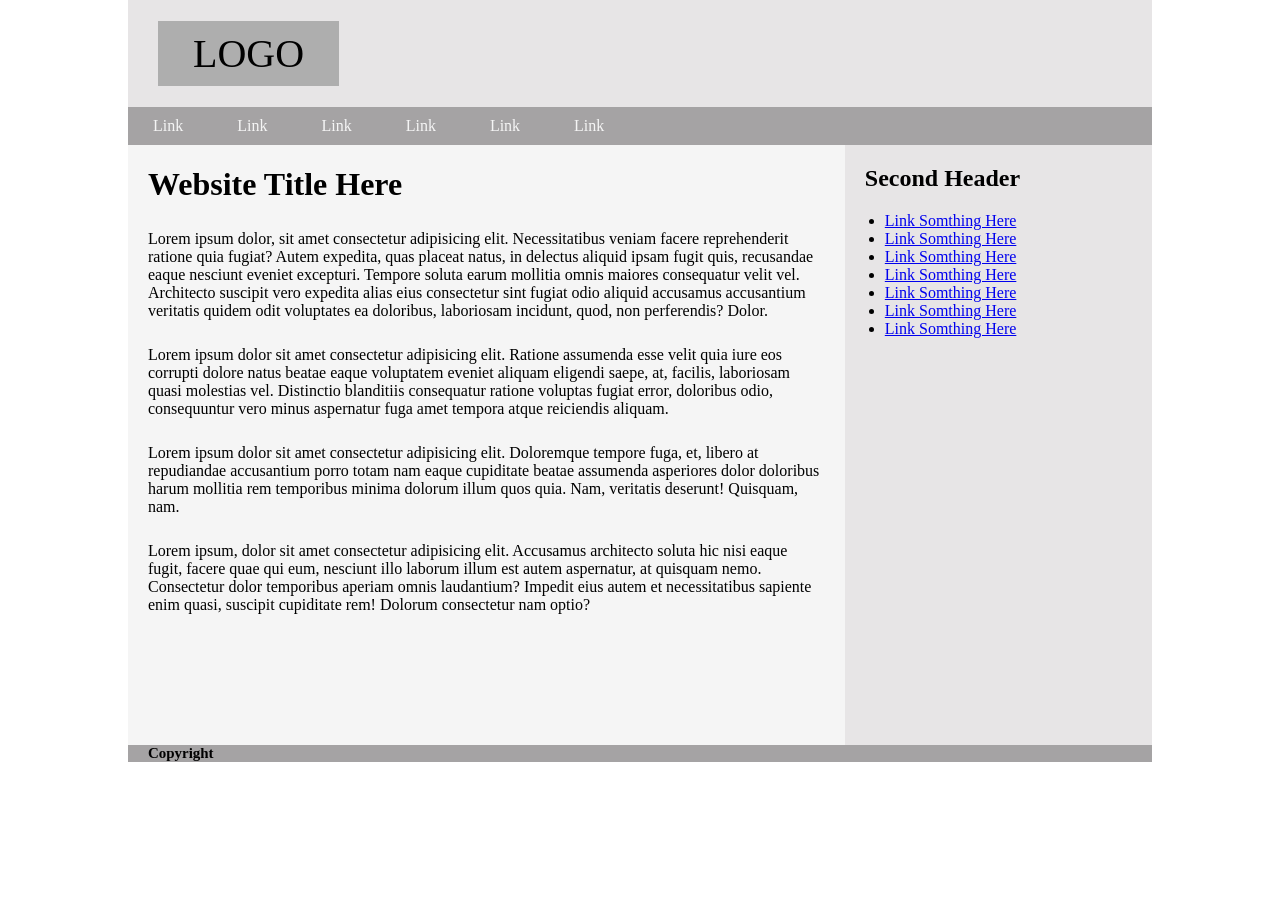
==== project1.html @ 47de9240 "project 1 complete, project 2 HTML complete" ====
<!DOCTYPE html>
<html>
<head>
	<title></title>
	<link rel="stylesheet" href="css/main.css">
	<meta charset="utf-8">
    <title></title>
    <meta name="viewport" content="width=device-width, initial-scale=1.0">
	
</head>
<body>
	<div class="wrapper">

		<div class="header">
			<span class="logo">
				LOGO
			</span>
		</div>

		<div class="nav">
			<ul>
				<li><a href="#">Link</a></li>
				<li><a href="#">Link</a></li>
				<li><a href="#">Link</a></li>
				<li><a href="#">Link</a></li>
				<li><a href="#">Link</a></li>
				<li><a href="#">Link</a></li>
			</ul>
		</div>

		<div class="main">
			<h1>
				Website Title Here
			</h1>
			<p>
				Lorem ipsum dolor, sit amet consectetur adipisicing elit. Necessitatibus veniam facere reprehenderit ratione quia fugiat? Autem expedita, quas placeat natus, in delectus aliquid ipsam fugit quis, recusandae eaque nesciunt eveniet excepturi. Tempore soluta earum mollitia omnis maiores consequatur velit vel. Architecto suscipit vero expedita alias eius consectetur sint fugiat odio aliquid accusamus accusantium veritatis quidem odit voluptates ea doloribus, laboriosam incidunt, quod, non perferendis? Dolor.
			</p>
			<p>
				Lorem ipsum dolor sit amet consectetur adipisicing elit. Ratione assumenda esse velit quia iure eos corrupti dolore natus beatae eaque voluptatem eveniet aliquam eligendi saepe, at, facilis, laboriosam quasi molestias vel. Distinctio blanditiis consequatur ratione voluptas fugiat error, doloribus odio, consequuntur vero minus aspernatur fuga amet tempora atque reiciendis aliquam.
			</p>
			<p>
				Lorem ipsum dolor sit amet consectetur adipisicing elit. Doloremque tempore fuga, et, libero at repudiandae accusantium porro totam nam eaque cupiditate beatae assumenda asperiores dolor doloribus harum mollitia rem temporibus minima dolorum illum quos quia. Nam, veritatis deserunt! Quisquam, nam.
			</p>
			<p>
				Lorem ipsum, dolor sit amet consectetur adipisicing elit. Accusamus architecto soluta hic nisi eaque fugit, facere quae qui eum, nesciunt illo laborum illum est autem aspernatur, at quisquam nemo. Consectetur dolor temporibus aperiam omnis laudantium? Impedit eius autem et necessitatibus sapiente enim quasi, suscipit cupiditate rem! Dolorum consectetur nam optio?
			</p>
		</div>

		<div class="side">
			<h2>
				Second Header
			</h2>
			<ul>
				<li><a href="#">Link Somthing Here</a></li>
				<li><a href="#">Link Somthing Here</a></li>
				<li><a href="#">Link Somthing Here</a></li>
				<li><a href="#">Link Somthing Here</a></li>
				<li><a href="#">Link Somthing Here</a></li>
				<li><a href="#">Link Somthing Here</a></li>
				<li><a href="#">Link Somthing Here</a></li>
			</ul>
		</div>

		<div class="footer">
			<h5>
				Copyright
			</h5>
		</div>
	</div>
</body>
</html>
---- css/main.css ----
body {
    margin: 0;
    padding: 0;
}

.wrapper {
    background-color: whitesmoke;
    
    margin: auto;
    /* 
        By setting the the rule 'margin: 0 auto;' we are telling the div to have a margin for the top and bottom of 0. The second rule 'auto' tells our div to center itself horizontally.
    */

    width: 80%;
    /*
        By setting the rule 'width: %80; we are telling the div to only take 80% of the space available to it.
    */

    /*                     FINAL NOTE

         Our 'wrapper' was created by giving it a light grey background color.
         Then we set its margin to auto which in turn would let it take up all of its given space horizontally.
         Finally we gave our wrapper a width of 80% this when combined with margin auto, centers our wrapper div and gives it a equal spacing on both side this coming from remaining 20%.
    */
}

.header {
    background-color: #E7E5E6;
    padding: 30px;
}

.logo {
    background-color: #AEAEAE;
    color: black;
    padding: 10px 35px;
    font-size: 40px;
}
.nav {
    background-color: #A5A3A4;
}

.nav ul {
    margin: 0;
    padding-left: 0;
}

.nav li {
    display: inline-block;
    /*
        By setting the rule 'display: inline-block;' our links sit next to each other, effectively creating a navigation bar.
    */
    padding: 10px 25px;
}

.nav a {
    text-decoration: none;
    color: whitesmoke;
}

.main {
    width: 70%;
    min-height: 600px;
    /*
        By setting the rule min-height: 600px; our element has space vertically. If our element doesnt take all of that space, the empty space still remains. if our element takes more space then given, the rule becomes invalid. 
    */
    float: left;
    background-color: whitesmoke;
}

.main h1 {
    padding-left: 20px;
}

.main p {
    padding: 5px 20px;
}

.side {
    background-color: #E7E5E6;
    min-height: 600px;
    /*
        By setting the rule min-height: 600px; our element has space vertically. If our element doesnt take all of that space, the empty space still remains. if our element takes more space then given, the rule becomes invalid. 
    */
    float: left;
    /*
        Why float left and not right?
    */
    width: 30%;
}

.side h2 {
    padding-left: 20px;
}

.footer {
    background-color: #A5A3A4;
    clear: left;
    font-size: 18px;
}

.footer h5 {
    margin: 0;
    padding-left: 20px;
}
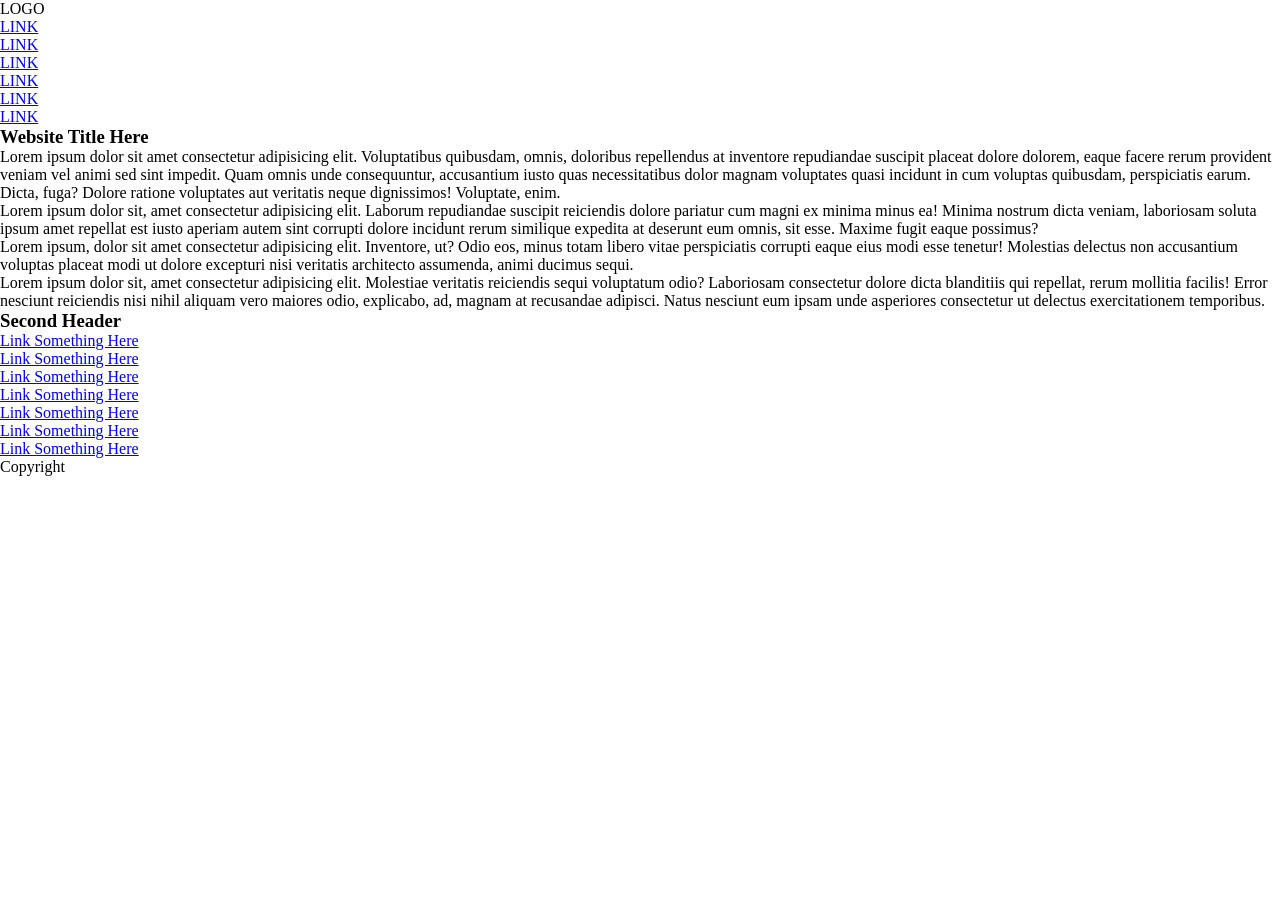
==== commit f575370a: "project 1 HTML complete" ====
--- a/project1.html
+++ b/project1.html
@@ -1,71 +1,138 @@
-<!DOCTYPE html>
-<html>
+<html lang="en">
 <head>
-	<title></title>
-	<link rel="stylesheet" href="css/main.css">
-	<meta charset="utf-8">
-    <title></title>
-    <meta name="viewport" content="width=device-width, initial-scale=1.0">
-	
+    <meta charset="UTF-8"> 
+    <title>Document</title>
+    <link rel="stylesheet" href="css/project1.css">
 </head>
 <body>
-	<div class="wrapper">
+    <div class="wrapper">
+        <div class="header">
 
-		<div class="header">
-			<span class="logo">
-				LOGO
-			</span>
-		</div>
+            <span class="logo">
+                LOGO
+            </span>
 
-		<div class="nav">
-			<ul>
-				<li><a href="#">Link</a></li>
-				<li><a href="#">Link</a></li>
-				<li><a href="#">Link</a></li>
-				<li><a href="#">Link</a></li>
-				<li><a href="#">Link</a></li>
-				<li><a href="#">Link</a></li>
-			</ul>
-		</div>
+        </div>
+        <!-- HEADER END -->
 
-		<div class="main">
-			<h1>
-				Website Title Here
-			</h1>
-			<p>
-				Lorem ipsum dolor, sit amet consectetur adipisicing elit. Necessitatibus veniam facere reprehenderit ratione quia fugiat? Autem expedita, quas placeat natus, in delectus aliquid ipsam fugit quis, recusandae eaque nesciunt eveniet excepturi. Tempore soluta earum mollitia omnis maiores consequatur velit vel. Architecto suscipit vero expedita alias eius consectetur sint fugiat odio aliquid accusamus accusantium veritatis quidem odit voluptates ea doloribus, laboriosam incidunt, quod, non perferendis? Dolor.
-			</p>
-			<p>
-				Lorem ipsum dolor sit amet consectetur adipisicing elit. Ratione assumenda esse velit quia iure eos corrupti dolore natus beatae eaque voluptatem eveniet aliquam eligendi saepe, at, facilis, laboriosam quasi molestias vel. Distinctio blanditiis consequatur ratione voluptas fugiat error, doloribus odio, consequuntur vero minus aspernatur fuga amet tempora atque reiciendis aliquam.
-			</p>
-			<p>
-				Lorem ipsum dolor sit amet consectetur adipisicing elit. Doloremque tempore fuga, et, libero at repudiandae accusantium porro totam nam eaque cupiditate beatae assumenda asperiores dolor doloribus harum mollitia rem temporibus minima dolorum illum quos quia. Nam, veritatis deserunt! Quisquam, nam.
-			</p>
-			<p>
-				Lorem ipsum, dolor sit amet consectetur adipisicing elit. Accusamus architecto soluta hic nisi eaque fugit, facere quae qui eum, nesciunt illo laborum illum est autem aspernatur, at quisquam nemo. Consectetur dolor temporibus aperiam omnis laudantium? Impedit eius autem et necessitatibus sapiente enim quasi, suscipit cupiditate rem! Dolorum consectetur nam optio?
-			</p>
-		</div>
+        <!-- NAVIGATION START -->
+        <div class="nav">
 
-		<div class="side">
-			<h2>
-				Second Header
-			</h2>
-			<ul>
-				<li><a href="#">Link Somthing Here</a></li>
-				<li><a href="#">Link Somthing Here</a></li>
-				<li><a href="#">Link Somthing Here</a></li>
-				<li><a href="#">Link Somthing Here</a></li>
-				<li><a href="#">Link Somthing Here</a></li>
-				<li><a href="#">Link Somthing Here</a></li>
-				<li><a href="#">Link Somthing Here</a></li>
-			</ul>
-		</div>
+            <ul>
 
-		<div class="footer">
-			<h5>
-				Copyright
-			</h5>
-		</div>
-	</div>
+                <li>
+                    <a href="#">LINK</a>
+                </li>
+
+                <li>
+                    <a href="#">LINK</a>
+                </li>
+
+                <li>
+                    <a href="#">LINK</a>
+                </li>
+
+                <li>
+                    <a href="#">LINK</a>
+                </li>
+
+                <li>
+                    <a href="#">LINK</a>
+                </li>
+
+                <li>
+                    <a href="#">LINK</a>
+                </li>
+                
+            </ul>
+
+        </div>
+        <!-- NAVIGATION END -->
+        
+        <!-- MAIN START -->
+        <div class="main">
+
+            <h3>
+                Website Title Here
+            </h3>
+
+            <p>
+                Lorem ipsum dolor sit amet consectetur adipisicing elit. Voluptatibus quibusdam, omnis, doloribus repellendus at inventore repudiandae suscipit placeat dolore dolorem, eaque facere rerum provident veniam vel animi sed sint impedit. Quam omnis unde consequuntur, accusantium iusto quas necessitatibus dolor magnam voluptates quasi incidunt in cum voluptas quibusdam, perspiciatis earum. Dicta, fuga? Dolore ratione voluptates aut veritatis neque dignissimos! Voluptate, enim.
+            </p>
+
+            <p>
+                Lorem ipsum dolor sit, amet consectetur adipisicing elit. Laborum repudiandae suscipit reiciendis dolore pariatur cum magni ex minima minus ea! Minima nostrum dicta veniam, laboriosam soluta ipsum amet repellat est iusto aperiam autem sint corrupti dolore incidunt rerum similique expedita at deserunt eum omnis, sit esse. Maxime fugit eaque possimus?
+            </p>
+
+            <p>
+                Lorem ipsum, dolor sit amet consectetur adipisicing elit. Inventore, ut? Odio eos, minus totam libero vitae perspiciatis corrupti eaque eius modi esse tenetur! Molestias delectus non accusantium voluptas placeat modi ut dolore excepturi nisi veritatis architecto assumenda, animi ducimus sequi.
+            </p>
+
+            <p>
+                Lorem ipsum dolor sit, amet consectetur adipisicing elit. Molestiae veritatis reiciendis sequi voluptatum odio? Laboriosam consectetur dolore dicta blanditiis qui repellat, rerum mollitia facilis! Error nesciunt reiciendis nisi nihil aliquam vero maiores odio, explicabo, ad, magnam at recusandae adipisci. Natus nesciunt eum ipsam unde asperiores consectetur ut delectus exercitationem temporibus.
+            </p>
+        </div>
+        <!-- MAIN END -->
+
+        <!-- SIDE START -->
+        <div class="side">
+
+            <h3>
+                Second Header
+            </h3>
+
+            <ul>
+
+                <li>
+                    <a href="#">
+                        Link Something Here
+                    </a>
+                </li>
+                <li>
+                    <a href="#">
+                        Link Something Here
+                    </a>
+                </li>
+                <li>
+                    <a href="#">
+                        Link Something Here
+                    </a>
+                </li>
+                <li>
+                    <a href="#">
+                        Link Something Here
+                    </a>
+                </li>
+                <li>
+                    <a href="#">
+                        Link Something Here
+                    </a>
+                </li>
+                <li>
+                    <a href="#">
+                        Link Something Here
+                    </a>
+                </li>
+                <li>
+                    <a href="#">
+                        Link Something Here
+                    </a>
+                </li>
+
+            </ul>
+
+        </div>
+        <!-- SIDE ENDING -->
+
+        <div class="footer">
+
+            <p>
+
+                Copyright
+            </p>
+
+        </div>
+        
+    </div>
 </body>
 </html>
--- a/css/project1.css
+++ b/css/project1.css
@@ -0,0 +1,5 @@
+* {
+    margin: 0;
+    padding: 0;
+}
+
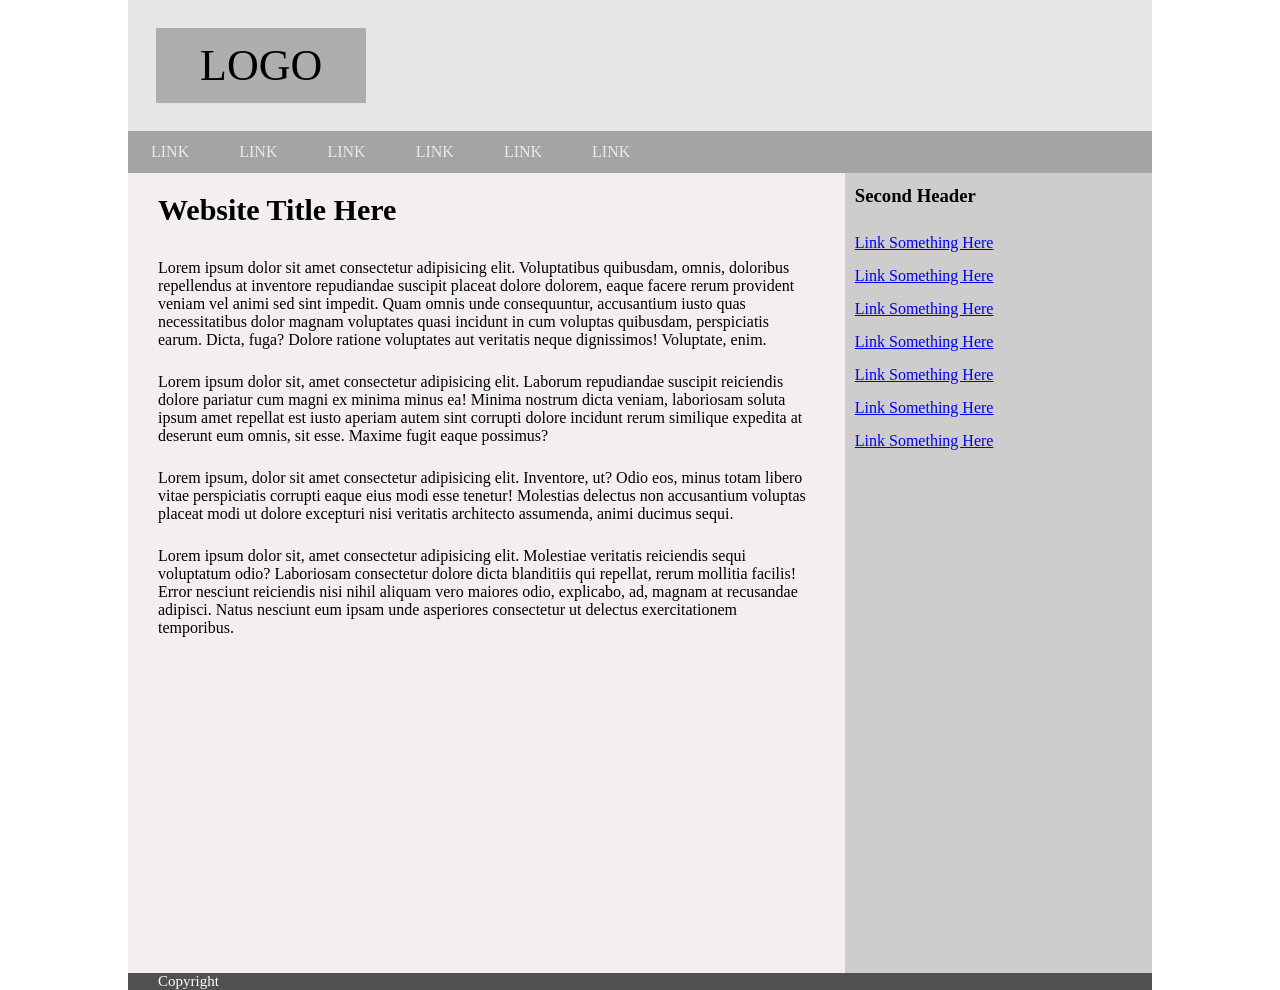
==== commit f0455c25: "Project 1 CSS complete, Project 1 Complete. Project 2 HTML Complete" ====
--- a/project1.html
+++ b/project1.html
@@ -6,6 +6,8 @@
 </head>
 <body>
     <div class="wrapper">
+
+        <!-- HEADER START -->
         <div class="header">
 
             <span class="logo">
--- a/css/project1.css
+++ b/css/project1.css
@@ -3,3 +3,117 @@
     padding: 0;
 }
 
+.wrapper {
+    margin: 0 auto;
+    width: 80%;
+}
+
+/* HEADER START */
+
+.header {
+    background-color: #E7E5E6;
+    padding: 28px;
+}
+
+.header .logo {
+    font-size: 44px;
+    background-color: #AEAEAE;
+    padding: 12px 44px;
+    display: inline-block;
+
+    /* 
+        NOTES:
+        We use inline block because it allows us to manipulate the width and the height of the elemenet, also the the top and bottom margins/paddings are respected.
+    */
+}
+
+/* HEADER END */
+
+
+/* NAVIGATION START */
+
+.nav {
+    background-color: #A5A3A4;
+}
+.nav ul {
+    margin: 0;
+    padding-left: 0;
+    list-style-type: none;
+    
+}
+
+.nav li {
+    display: inline-block;
+    padding: 12px 23px;
+    
+    /*
+        NOTES: 
+        we use 'display:inline-block' to create a navigation bar.
+        I believe if you use this specifically with the <li>element it creates a horizontal nvabar, if 'display:block' is used the nav bar would be horizontal. 
+    */
+}
+
+.nav li a {
+    text-decoration: none;
+    color: #E8E8F0;
+}
+
+/* NAVIGATION END */
+
+/* MAIN START */
+
+.main {
+    background-color: #F3EFF0;
+    width: 70%;
+    height: 800px;
+    float: left;
+}
+
+.main h3 {
+    padding: 20px 30px;
+    font-size: 30px;
+}
+
+.main p {
+    padding: 12px 30px;
+    font-size: 16px;
+}
+
+/* MAIN END */
+
+/* SIDE START */
+
+.side {
+    background-color: #CECCCD;
+    height: 800px;
+    float: left;
+    width: 30%;
+
+    /*
+        Have no idea why we are using 'float:left'.
+    */
+}
+.side h3 { 
+    padding: 12px 10px;
+}
+
+.side ul {
+    padding: 0;
+    margin: 0;
+    list-style-type: none;
+}
+.side li {
+    padding-top: 15px;
+    padding-left: 10px;
+} 
+
+/* SIDE END */
+
+/* FOOTER START */
+
+.footer{
+    background-color: #514F50;
+    color: white;
+    padding-left: 30px;
+    font-size: 15px;
+}
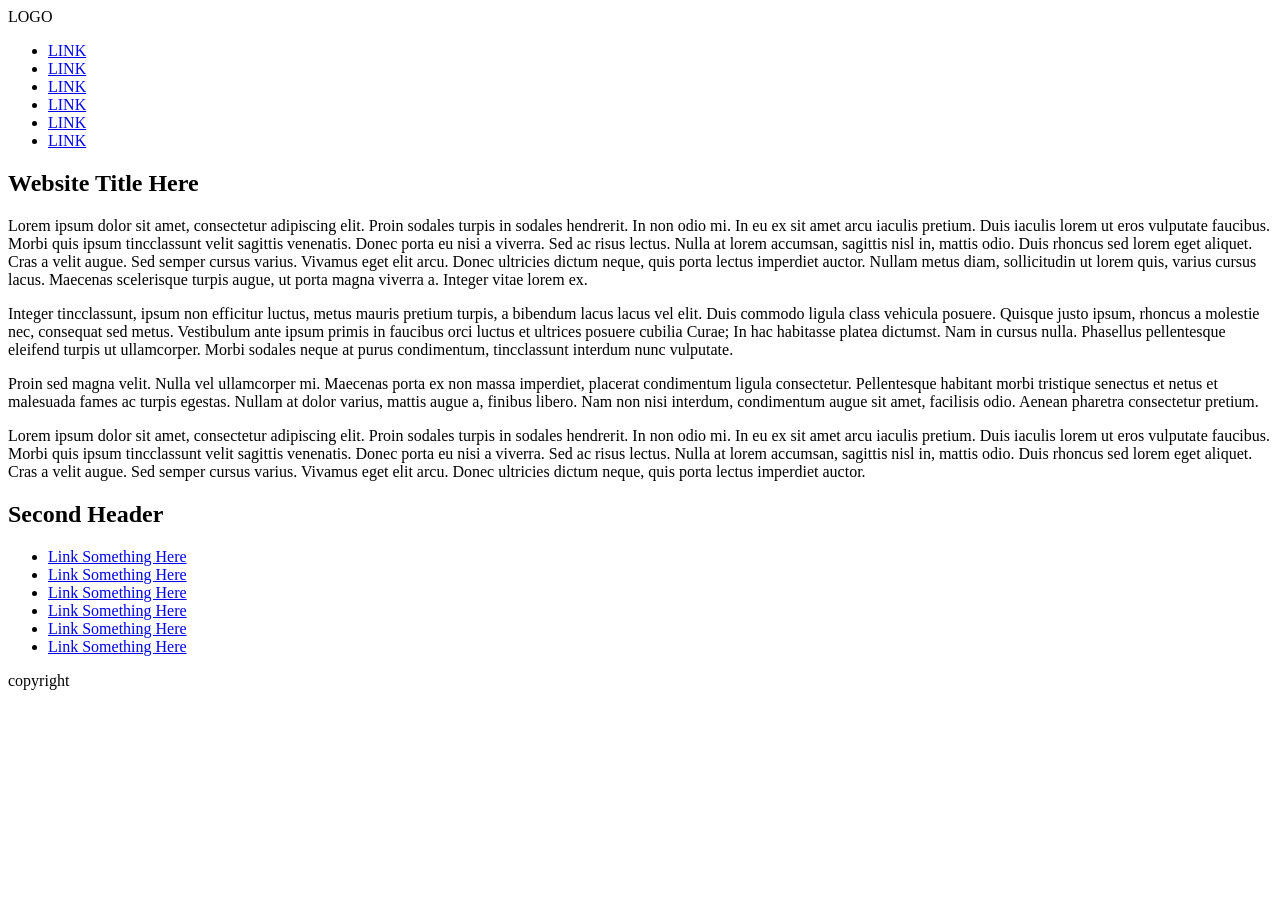
==== commit edc469cf: "rework unit 1 projects" ====
--- a/project1.html
+++ b/project1.html
@@ -1,140 +1,121 @@
 <html lang="en">
-<head>
-    <meta charset="UTF-8"> 
-    <title>Document</title>
-    <link rel="stylesheet" href="css/project1.css">
-</head>
-<body>
-    <div class="wrapper">
+    <head>
 
-        <!-- HEADER START -->
-        <div class="header">
+        <meta charset="UTF-8">
 
-            <span class="logo">
-                LOGO
-            </span>
+        <meta http-equiv="X-UA-Compatible" content="IE=edge">
+
+        <meta name="viewport" content="width=device-width, initial-scale=1.0">
+
+        <title>Project 1</title>
+
+    </head>
+
+    <body>
+
+        <div id="wrapper">
+
+            <!-- HEADER START -->
+            <header>
+
+                <span>
+
+                    LOGO
+
+                </span>
+
+            </header>
+            <!-- HEADER END -->
+
+
+            <!-- NAVIGATION START -->
+            <nav>
+
+                <ul>
+
+                    <li><a href="#">LINK</a></li>
+
+                    <li><a href="#">LINK</a></li>
+
+                    <li><a href="#">LINK</a></li>
+
+                    <li><a href="#">LINK</a></li>
+
+                    <li><a href="#">LINK</a></li>
+
+                    <li><a href="#">LINK</a></li>
+
+                </ul>
+
+            </nav>
+            <!-- NAVIGATION END -->
+
+            <!-- SECTION LEFT START -->
+            <section id="left">
+
+                <h1>
+
+                    Website Title Here
+
+                </h1>
+
+                <p>
+                    Lorem ipsum dolor sit amet, consectetur adipiscing elit. Proin sodales turpis in sodales hendrerit. In non odio mi. In eu ex sit amet arcu iaculis pretium. Duis iaculis lorem ut eros vulputate faucibus. Morbi quis ipsum tincclassunt velit sagittis venenatis. Donec porta eu nisi a viverra. Sed ac risus lectus. Nulla at lorem accumsan, sagittis nisl in, mattis odio. Duis rhoncus sed lorem eget aliquet. Cras a velit augue. Sed semper cursus varius. Vivamus eget elit arcu. Donec ultricies dictum neque, quis porta lectus imperdiet auctor. Nullam metus diam, sollicitudin ut lorem quis, varius cursus lacus. Maecenas scelerisque turpis augue, ut porta magna viverra a. Integer vitae lorem ex.
+                </p>
+
+				<p>
+                    Integer tincclassunt, ipsum non efficitur luctus, metus mauris pretium turpis, a bibendum lacus lacus vel elit. Duis commodo ligula class vehicula posuere. Quisque justo ipsum, rhoncus a molestie nec, consequat sed metus. Vestibulum ante ipsum primis in faucibus orci luctus et ultrices posuere cubilia Curae; In hac habitasse platea dictumst. Nam in cursus nulla. Phasellus pellentesque eleifend turpis ut ullamcorper. Morbi sodales neque at purus condimentum, tincclassunt interdum nunc vulputate.
+                </p>
+
+				<p>
+                    Proin sed magna velit. Nulla vel ullamcorper mi. Maecenas porta ex non massa imperdiet, placerat condimentum ligula consectetur. Pellentesque habitant morbi tristique senectus et netus et malesuada fames ac turpis egestas. Nullam at dolor varius, mattis augue a, finibus libero. Nam non nisi interdum, condimentum augue sit amet, facilisis odio. Aenean pharetra consectetur pretium.
+                </p>
+
+				<p>
+                    Lorem ipsum dolor sit amet, consectetur adipiscing elit. Proin sodales turpis in sodales hendrerit. In non odio mi. In eu ex sit amet arcu iaculis pretium. Duis iaculis lorem ut eros vulputate faucibus. Morbi quis ipsum tincclassunt velit sagittis venenatis. Donec porta eu nisi a viverra. Sed ac risus lectus. Nulla at lorem accumsan, sagittis nisl in, mattis odio. Duis rhoncus sed lorem eget aliquet. Cras a velit augue. Sed semper cursus varius. Vivamus eget elit arcu. Donec ultricies dictum neque, quis porta lectus imperdiet auctor.
+                </p>
+
+            </section>
+            <!-- SECTION LEFT END -->
+
+            <!-- SECTION RIGHT START -->
+            <section id="right">
+
+                <h1>
+
+                    Second Header
+
+                </h1>
+
+                <ul>
+
+                    <li><a href="#">Link Something Here</a></li>
+
+                    <li><a href="#">Link Something Here</a></li>
+
+                    <li><a href="#">Link Something Here</a></li>
+
+                    <li><a href="#">Link Something Here</a></li>
+
+                    <li><a href="#">Link Something Here</a></li>
+
+                    <li><a href="#">Link Something Here</a></li>
+
+                </ul>
+
+            </section>
+
+            <footer>
+
+                <p>
+                    copyright
+                </p>
+
+            </footer>
+
 
         </div>
-        <!-- HEADER END -->
 
-        <!-- NAVIGATION START -->
-        <div class="nav">
+    </body>
 
-            <ul>
-
-                <li>
-                    <a href="#">LINK</a>
-                </li>
-
-                <li>
-                    <a href="#">LINK</a>
-                </li>
-
-                <li>
-                    <a href="#">LINK</a>
-                </li>
-
-                <li>
-                    <a href="#">LINK</a>
-                </li>
-
-                <li>
-                    <a href="#">LINK</a>
-                </li>
-
-                <li>
-                    <a href="#">LINK</a>
-                </li>
-                
-            </ul>
-
-        </div>
-        <!-- NAVIGATION END -->
-        
-        <!-- MAIN START -->
-        <div class="main">
-
-            <h3>
-                Website Title Here
-            </h3>
-
-            <p>
-                Lorem ipsum dolor sit amet consectetur adipisicing elit. Voluptatibus quibusdam, omnis, doloribus repellendus at inventore repudiandae suscipit placeat dolore dolorem, eaque facere rerum provident veniam vel animi sed sint impedit. Quam omnis unde consequuntur, accusantium iusto quas necessitatibus dolor magnam voluptates quasi incidunt in cum voluptas quibusdam, perspiciatis earum. Dicta, fuga? Dolore ratione voluptates aut veritatis neque dignissimos! Voluptate, enim.
-            </p>
-
-            <p>
-                Lorem ipsum dolor sit, amet consectetur adipisicing elit. Laborum repudiandae suscipit reiciendis dolore pariatur cum magni ex minima minus ea! Minima nostrum dicta veniam, laboriosam soluta ipsum amet repellat est iusto aperiam autem sint corrupti dolore incidunt rerum similique expedita at deserunt eum omnis, sit esse. Maxime fugit eaque possimus?
-            </p>
-
-            <p>
-                Lorem ipsum, dolor sit amet consectetur adipisicing elit. Inventore, ut? Odio eos, minus totam libero vitae perspiciatis corrupti eaque eius modi esse tenetur! Molestias delectus non accusantium voluptas placeat modi ut dolore excepturi nisi veritatis architecto assumenda, animi ducimus sequi.
-            </p>
-
-            <p>
-                Lorem ipsum dolor sit, amet consectetur adipisicing elit. Molestiae veritatis reiciendis sequi voluptatum odio? Laboriosam consectetur dolore dicta blanditiis qui repellat, rerum mollitia facilis! Error nesciunt reiciendis nisi nihil aliquam vero maiores odio, explicabo, ad, magnam at recusandae adipisci. Natus nesciunt eum ipsam unde asperiores consectetur ut delectus exercitationem temporibus.
-            </p>
-        </div>
-        <!-- MAIN END -->
-
-        <!-- SIDE START -->
-        <div class="side">
-
-            <h3>
-                Second Header
-            </h3>
-
-            <ul>
-
-                <li>
-                    <a href="#">
-                        Link Something Here
-                    </a>
-                </li>
-                <li>
-                    <a href="#">
-                        Link Something Here
-                    </a>
-                </li>
-                <li>
-                    <a href="#">
-                        Link Something Here
-                    </a>
-                </li>
-                <li>
-                    <a href="#">
-                        Link Something Here
-                    </a>
-                </li>
-                <li>
-                    <a href="#">
-                        Link Something Here
-                    </a>
-                </li>
-                <li>
-                    <a href="#">
-                        Link Something Here
-                    </a>
-                </li>
-                <li>
-                    <a href="#">
-                        Link Something Here
-                    </a>
-                </li>
-
-            </ul>
-
-        </div>
-        <!-- SIDE ENDING -->
-
-        <div class="footer">
-
-            <p>
-
-                Copyright
-            </p>
-
-        </div>
-        
-    </div>
-</body>
 </html>
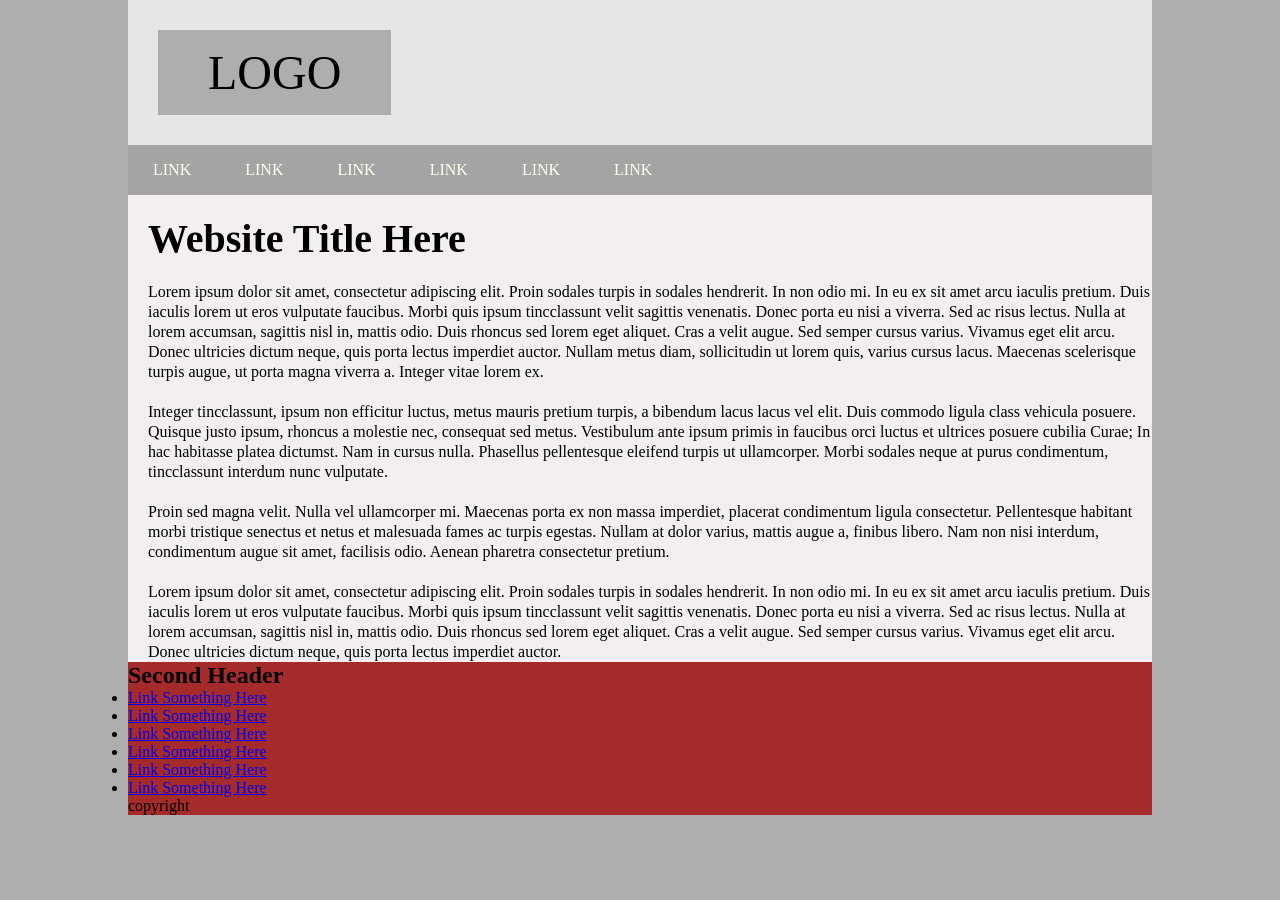
==== commit d419e1d0: "project 1 HTML Complete, CSS half complete" ====
--- a/project1.html
+++ b/project1.html
@@ -9,6 +9,8 @@
 
         <title>Project 1</title>
 
+        <link rel="stylesheet" href="css/project1.css">
+
     </head>
 
     <body>
@@ -18,7 +20,7 @@
             <!-- HEADER START -->
             <header>
 
-                <span>
+                <span class="logo">
 
                     LOGO
 
--- a/css/project1.css
+++ b/css/project1.css
@@ -0,0 +1,65 @@
+* {
+    padding: 0;
+    margin: 0;
+}
+
+#wrapper {
+    width: 80%;
+    margin: 0 auto;
+    background-color: brown;    
+    /*
+        SUMMARY:
+
+        If you specify 'width: 80%;', the element will take 80% of the width available to it but it will sit on the left of the page. Its only once you apply 
+        'margin: 0 auto' that the element will sit centrally. The remaining space will be divided evenly on both sides.
+    */
+}
+
+body {
+    background-color: #AEAEAE;
+}
+
+/* HEADER START */
+header {
+    background-color: #E7E5E6;
+    padding: 30px;
+}
+
+header .logo {
+   background-color: #AEAEAE;
+   display: inline-block;
+   font-size: 48px;
+   padding: 15px 50px;
+}
+/* HEADER END */
+
+/* NAVIGATION START */
+nav {
+    background-color: #A5A3A4;
+}
+
+nav ul li {
+    display: inline-block;
+    padding: 16px 25px;
+}
+
+nav ul li a {
+    color: #FFFFF0;
+    text-decoration: none;
+}
+
+#left {
+    float: left;
+    background-color: #F3EFF0;
+}
+
+#left h1 {
+    font-size: 40px;
+    margin: 20px 20px;
+}
+
+#left p {
+    margin-top: 20px;
+    margin-left: 20px;
+    line-height: 20px; 
+}
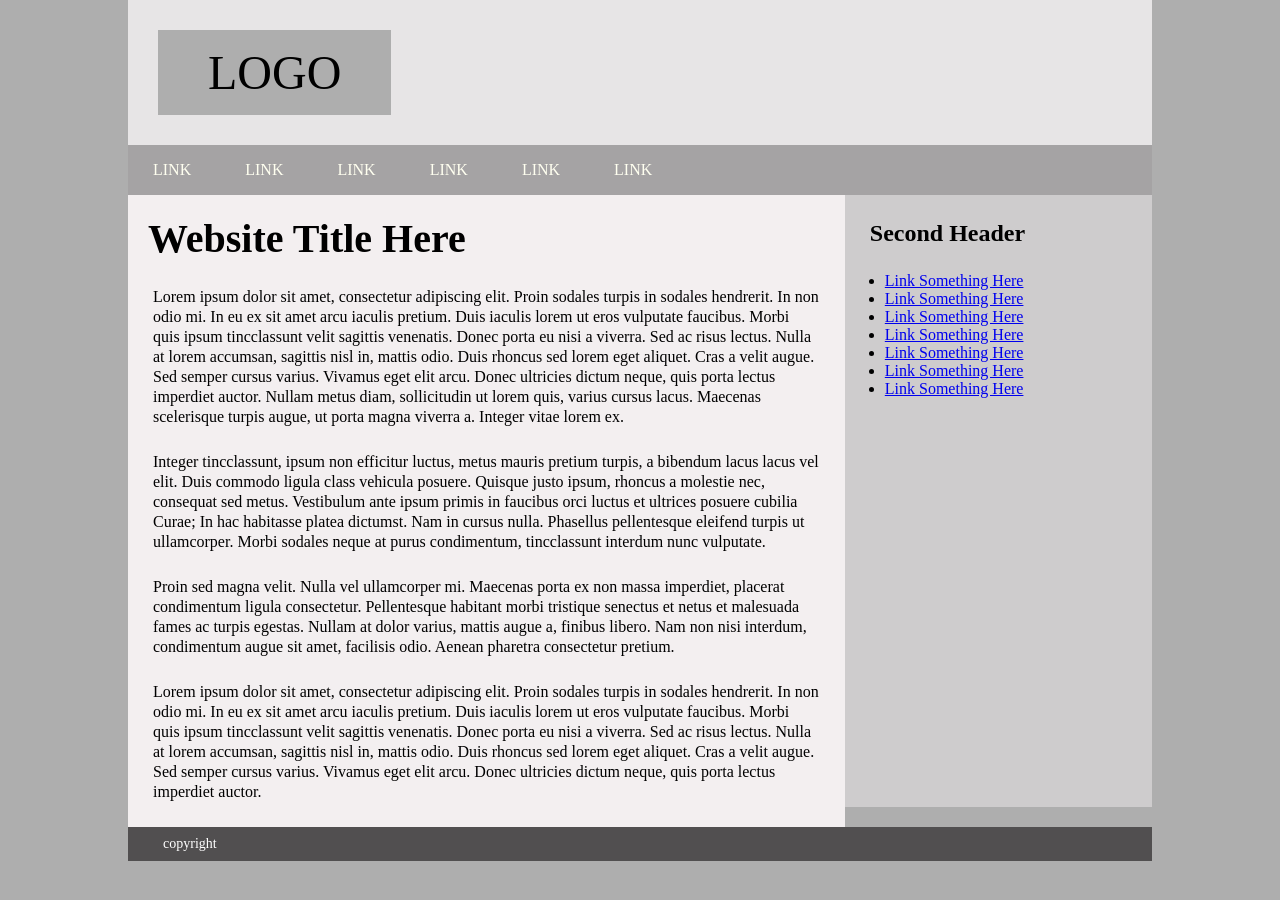
==== commit 284d035f: "project 1 complte, project 2 html complete" ====
--- a/project1.html
+++ b/project1.html
@@ -103,6 +103,8 @@
 
                     <li><a href="#">Link Something Here</a></li>
 
+                    <li><a href="#">Link Something Here</a></li>
+
                 </ul>
 
             </section>
--- a/css/project1.css
+++ b/css/project1.css
@@ -5,8 +5,7 @@
 
 #wrapper {
     width: 80%;
-    margin: 0 auto;
-    background-color: brown;    
+    margin: 0 auto;   
     /*
         SUMMARY:
 
@@ -47,10 +46,14 @@
     color: #FFFFF0;
     text-decoration: none;
 }
+/* NAVIGATION END */
 
+/* LEFT SECTION START */
 #left {
     float: left;
     background-color: #F3EFF0;
+    width: 70%;
+    min-height: 600px;
 }
 
 #left h1 {
@@ -59,7 +62,38 @@
 }
 
 #left p {
-    margin-top: 20px;
-    margin-left: 20px;
-    line-height: 20px; 
+   margin: 25px 25px;
+   line-height: 20px; 
 }
+/* LEFT SECTION END */
+
+/* RIGHT SECTION START */
+#right {
+    background-color: #CECCCD;
+    float: left;
+    min-height: 612px;
+    width: 30%;
+}
+
+#right h1 {
+    padding: 25px 25px;
+}
+
+#right ul {
+    padding-left: 40px;
+}
+/* RIGHT SECTION END */
+
+/* FOOTER START */
+footer {
+    background-color: #514F50;
+    clear: left;
+    font-size: 14px;
+    padding: 9px 0;
+}
+
+footer p {
+    color: #FFFFFF;
+    padding-left: 35px;
+}
+/* FOOTER END */
